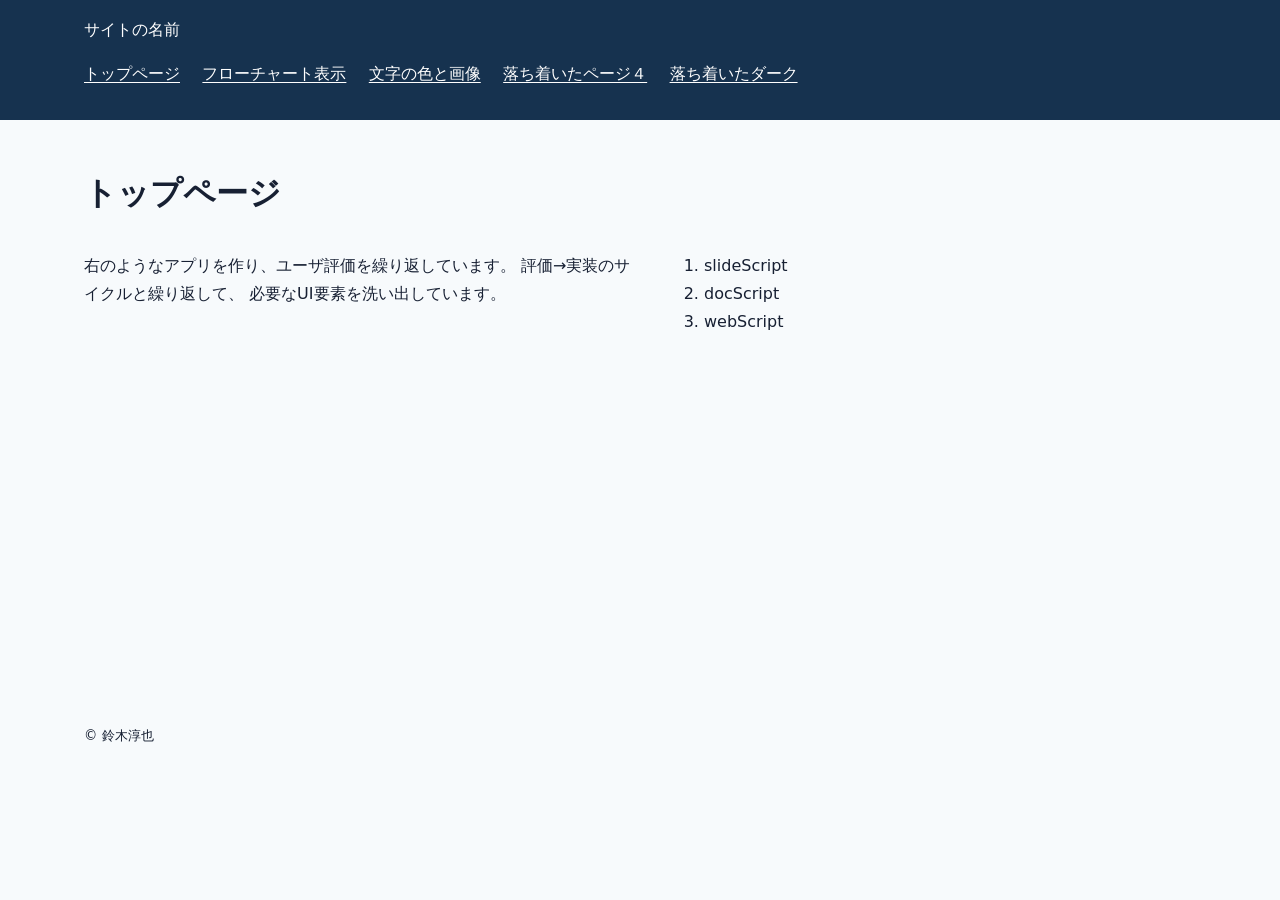
==== index.html @ 535d0040 "Initial webScript test site" ====
<!doctype html>
<html lang="ja">
<head><meta charset="utf-8"><meta name="viewport" content="width=device-width,initial-scale=1"><meta name="description" content="これは、テストのサイトです。"><title>トップページ | サイトの名前</title><link rel="stylesheet" href="assets/style.css"></head>
<body class="theme-laboratory"><a class="skip-link" href="#main">本文へ移動</a><header><div class="inner"><div>サイトの名前</div><nav aria-label="主要ナビゲーション"><ul><li><a href="index.html">トップページ</a></li><li><a href="page2.html">フローチャート表示</a></li><li><a href="page3.html">文字の色と画像</a></li><li><a href="page4.html">落ち着いたページ４</a></li><li><a href="page5.html">落ち着いたダーク</a></li></ul></nav></div></header><main id="main"><h1>トップページ</h1>
<div class="layout layout-row" style="grid-template-columns:50% 50%">
<p>右のようなアプリを作り、ユーザ評価を繰り返しています。 評価→実装のサイクルと繰り返して、 必要なUI要素を洗い出しています。</p>
<ol><li>slideScript</li><li>docScript</li><li>webScript</li></ol>
</div></main><footer><div class="inner"><small>&copy; 鈴木淳也</small></div></footer></body></html>
---- assets/style.css ----
*{box-sizing:border-box}html{font-size:100%;scroll-behavior:smooth}body{margin:0;color:#172033;background:#fff;font-family:system-ui,-apple-system,'Yu Gothic UI',sans-serif;line-height:1.75}a{color:#0645ad;text-underline-offset:.18em}a:focus-visible,button:focus-visible{outline:3px solid #ffbf47;outline-offset:3px}.skip-link{position:absolute;left:-9999px}.skip-link:focus{left:1rem;top:1rem;background:#fff;padding:.7rem;z-index:10}.sr-only{position:absolute;width:1px;height:1px;padding:0;margin:-1px;overflow:hidden;clip:rect(0,0,0,0);white-space:nowrap;border:0}header{background:#16324f;color:#fff}header .inner,main,footer .inner{max-width:72rem;margin:auto;padding:1rem 1.25rem}header a{color:#fff}nav ul{display:flex;gap:.6rem 1.4rem;flex-wrap:wrap;list-style:none;padding:0}main{min-height:65vh;padding-top:2rem;padding-bottom:3rem}h1,h2,h3,h4,h5,h6{line-height:1.3}img{max-width:100%;height:auto}figure{margin:1.5rem 0}figcaption{font-size:.95rem;color:#46505f}.layout{display:grid;gap:1.5rem;margin:1rem 0}.layout-column{grid-template-columns:1fr}.note,.warning,.keypoint{border-left:.4rem solid #3978a8;background:#eef6fb;padding:1rem;margin:1.2rem 0}.note h2,.warning h2,.keypoint h2{font-size:1.15rem;margin:0 0 .35rem}.warning{border-color:#9c3214;background:#fff3ee}.keypoint{border-color:#207341;background:#eefaf2}.button-link{display:inline-block;background:#075a9c;color:#fff;padding:.65rem 1rem;border-radius:.25rem;text-decoration:none}.table-scroll{overflow-x:auto;margin:1.5rem 0}table{border-collapse:collapse;width:100%}caption{font-weight:700;text-align:left;padding:.5rem 0}th,td{border:1px solid #8b949e;padding:.55rem .7rem;text-align:left;vertical-align:top}th{background:#e8eef4}pre{overflow:auto;background:#f4f5f7;padding:1rem;tab-size:4}pre code{white-space:pre}.code-line{display:block;min-height:1.75em}.line-numbers{counter-reset:line}.line-numbers .code-line::before{content:attr(data-line);display:inline-block;width:3.5em;margin-right:1em;border-right:1px solid #8b949e;color:#59636e;text-align:right;padding-right:.75em;user-select:none}.equation img{min-height:1.5rem}.diagram-description{border:1px solid #8b949e;padding:1rem}blockquote{border-left:.3rem solid #73808c;margin:1.5rem 0;padding:.2rem 1rem}blockquote footer{border:0}.text-color-black{color:#000}.text-color-white{color:#fff}.text-color-red{color:#c62828}.text-color-green{color:#16733a}.text-color-blue{color:#1557b0}.text-color-yellow{color:#806600}.text-color-orange{color:#b84e00}.text-color-purple{color:#6a35a5}.text-color-brown{color:#795548}.text-color-pink{color:#b51f66}.text-color-gray,.text-color-grey{color:#666}.text-color-lightgray,.text-color-lightgrey{color:#777}.text-color-darkgray,.text-color-darkgrey{color:#444}.text-color-navy{color:#163a70}.text-color-teal{color:#087b7b}.text-color-olive{color:#687000}.text-color-gold{color:#806600}.text-color-silver{color:#777}.text-color-maroon{color:#7b2333}.text-color-lime{color:#4c7800}.text-color-cyan,.text-color-aqua{color:#007a88}.text-color-magenta,.text-color-fuchsia{color:#a51f8b}.text-color-violet{color:#7048a8}.text-color-indigo{color:#3f51b5}.text-color-beige{color:#6f6040}.text-color-ivory{color:#665f3b}@media(max-width:40rem){nav ul{display:block}nav li{margin:.5rem 0}body{font-size:1.05rem}.layout-row{grid-template-columns:1fr!important}}@media(prefers-reduced-motion:reduce){html{scroll-behavior:auto}}@media(prefers-color-scheme:dark){body{color:#eef2f6;background:#121820}a{color:#8fc7ff}header{background:#081e32}.note,.keypoint{background:#172a35}.warning{background:#38221d}figcaption{color:#c9d1da}pre{background:#202833}th{background:#263442}}.semantic-box{margin:1rem 0;padding:.8rem 1rem;border-radius:.25rem}.priority-high{font-size:1.08em;background:#fff7db;border-left:.35rem solid #9a6a00}.priority-low{font-size:.96em;color:#46505f;background:#f6f7f8}.role-problem,.role-question{background:#fff3ee}.role-result,.role-takeaway{background:#eefaf2}
body.theme-laboratory{color:#172033;background:#f7fafc}body.theme-laboratory header{background:#16324f}body.theme-laboratory a{color:#075a9c}body.theme-laboratory header a{color:#fff}body.theme-laboratory th{background:#dceaf2}body.theme-laboratory .button-link{background:#075a9c;color:#fff}
body.theme-technology{color:#14202b;background:#eef2f5}body.theme-technology header{background:#172b3a}body.theme-technology a{color:#005bbb}body.theme-technology header a{color:#fff}body.theme-technology th{background:#d7e1e8}body.theme-technology .button-link{background:#005bbb;color:#fff}
body.theme-calm-blue{color:#142b42;background:#edf6fb}body.theme-calm-blue header{background:#234f70}body.theme-calm-blue a{color:#075a86}body.theme-calm-blue header a{color:#fff}body.theme-calm-blue th{background:#d7ebf6}body.theme-calm-blue .button-link{background:#075a86;color:#fff}
body.theme-bright{color:#382b20;background:#fffaf0}body.theme-bright header{background:#70451e}body.theme-bright a{color:#8b3f00}body.theme-bright header a{color:#fff}body.theme-bright th{background:#f5e5c8}body.theme-bright .button-link{background:#8b3f00;color:#fff}
body.theme-dark{color:#f1f5f8;background:#111820}body.theme-dark header{background:#071e30}body.theme-dark a{color:#8fd2ff}body.theme-dark header a{color:#fff}body.theme-dark main{background:#111820}body.theme-dark th{background:#263746}body.theme-dark td,body.theme-dark th{border-color:#71808d}body.theme-dark pre{background:#202b35}body.theme-dark figcaption,body.theme-dark .priority-low{color:#d1d9df}body.theme-dark .note,body.theme-dark .keypoint{background:#18303a}body.theme-dark .warning,body.theme-dark .role-problem,body.theme-dark .role-question{background:#3b251f}body.theme-dark .role-result,body.theme-dark .role-takeaway{background:#193328}body.theme-dark .priority-high{color:#fff;background:#493b18;border-color:#e5bd45}body.theme-dark .button-link{background:#147db3;color:#fff}
body.theme-laboratory :focus-visible{outline-color:#d98600}body.theme-technology :focus-visible{outline-color:#ffbf47}body.theme-calm-blue :focus-visible{outline-color:#a33b00}body.theme-bright :focus-visible{outline-color:#005bbb}body.theme-dark :focus-visible{outline-color:#ffd34d}
@media print{body[class*=theme-]{color:#000!important;background:#fff!important}body[class*=theme-] header{color:#000!important;background:#fff!important}body[class*=theme-] header a{color:#000!important}}
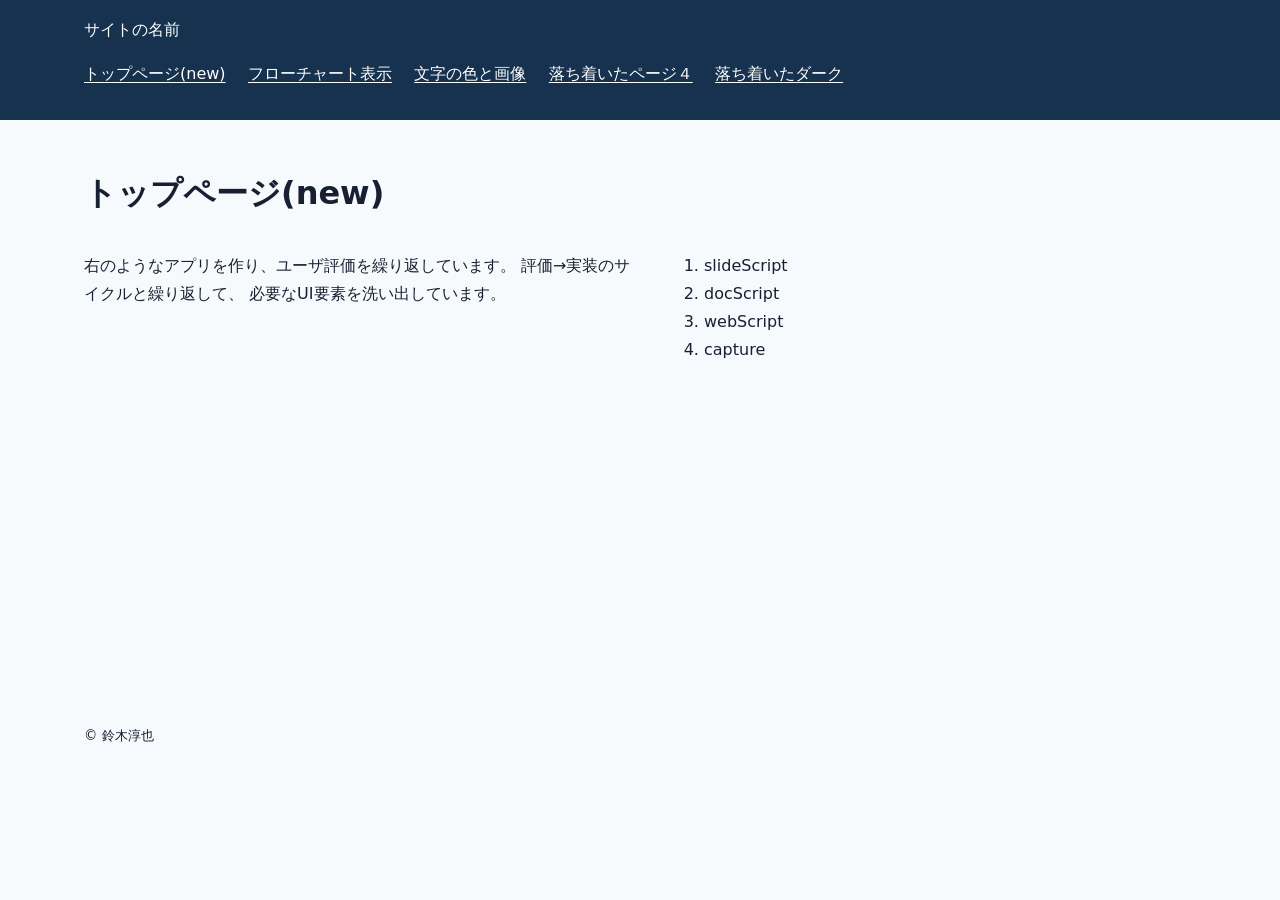
==== commit 929460c8: "webScript publish 2026-08-29 10:38:28" ====
--- a/index.html
+++ b/index.html
@@ -1,8 +1,8 @@
 <!doctype html>
 <html lang="ja">
-<head><meta charset="utf-8"><meta name="viewport" content="width=device-width,initial-scale=1"><meta name="description" content="これは、テストのサイトです。"><title>トップページ | サイトの名前</title><link rel="stylesheet" href="assets/style.css"></head>
-<body class="theme-laboratory"><a class="skip-link" href="#main">本文へ移動</a><header><div class="inner"><div>サイトの名前</div><nav aria-label="主要ナビゲーション"><ul><li><a href="index.html">トップページ</a></li><li><a href="page2.html">フローチャート表示</a></li><li><a href="page3.html">文字の色と画像</a></li><li><a href="page4.html">落ち着いたページ４</a></li><li><a href="page5.html">落ち着いたダーク</a></li></ul></nav></div></header><main id="main"><h1>トップページ</h1>
+<head><meta charset="utf-8"><meta name="viewport" content="width=device-width,initial-scale=1"><meta name="description" content="これは、テストのサイトです。"><title>トップページ(new) | サイトの名前</title><link rel="stylesheet" href="assets/style.css"></head>
+<body class="theme-laboratory"><a class="skip-link" href="#main">本文へ移動</a><header><div class="inner"><div>サイトの名前</div><nav aria-label="主要ナビゲーション"><ul><li><a href="index.html">トップページ(new)</a></li><li><a href="page2.html">フローチャート表示</a></li><li><a href="page3.html">文字の色と画像</a></li><li><a href="page4.html">落ち着いたページ４</a></li><li><a href="page5.html">落ち着いたダーク</a></li></ul></nav></div></header><main id="main"><h1>トップページ(new)</h1>
 <div class="layout layout-row" style="grid-template-columns:50% 50%">
 <p>右のようなアプリを作り、ユーザ評価を繰り返しています。 評価→実装のサイクルと繰り返して、 必要なUI要素を洗い出しています。</p>
-<ol><li>slideScript</li><li>docScript</li><li>webScript</li></ol>
+<ol><li>slideScript</li><li>docScript</li><li>webScript</li><li>capture</li></ol>
 </div></main><footer><div class="inner"><small>&copy; 鈴木淳也</small></div></footer></body></html>
